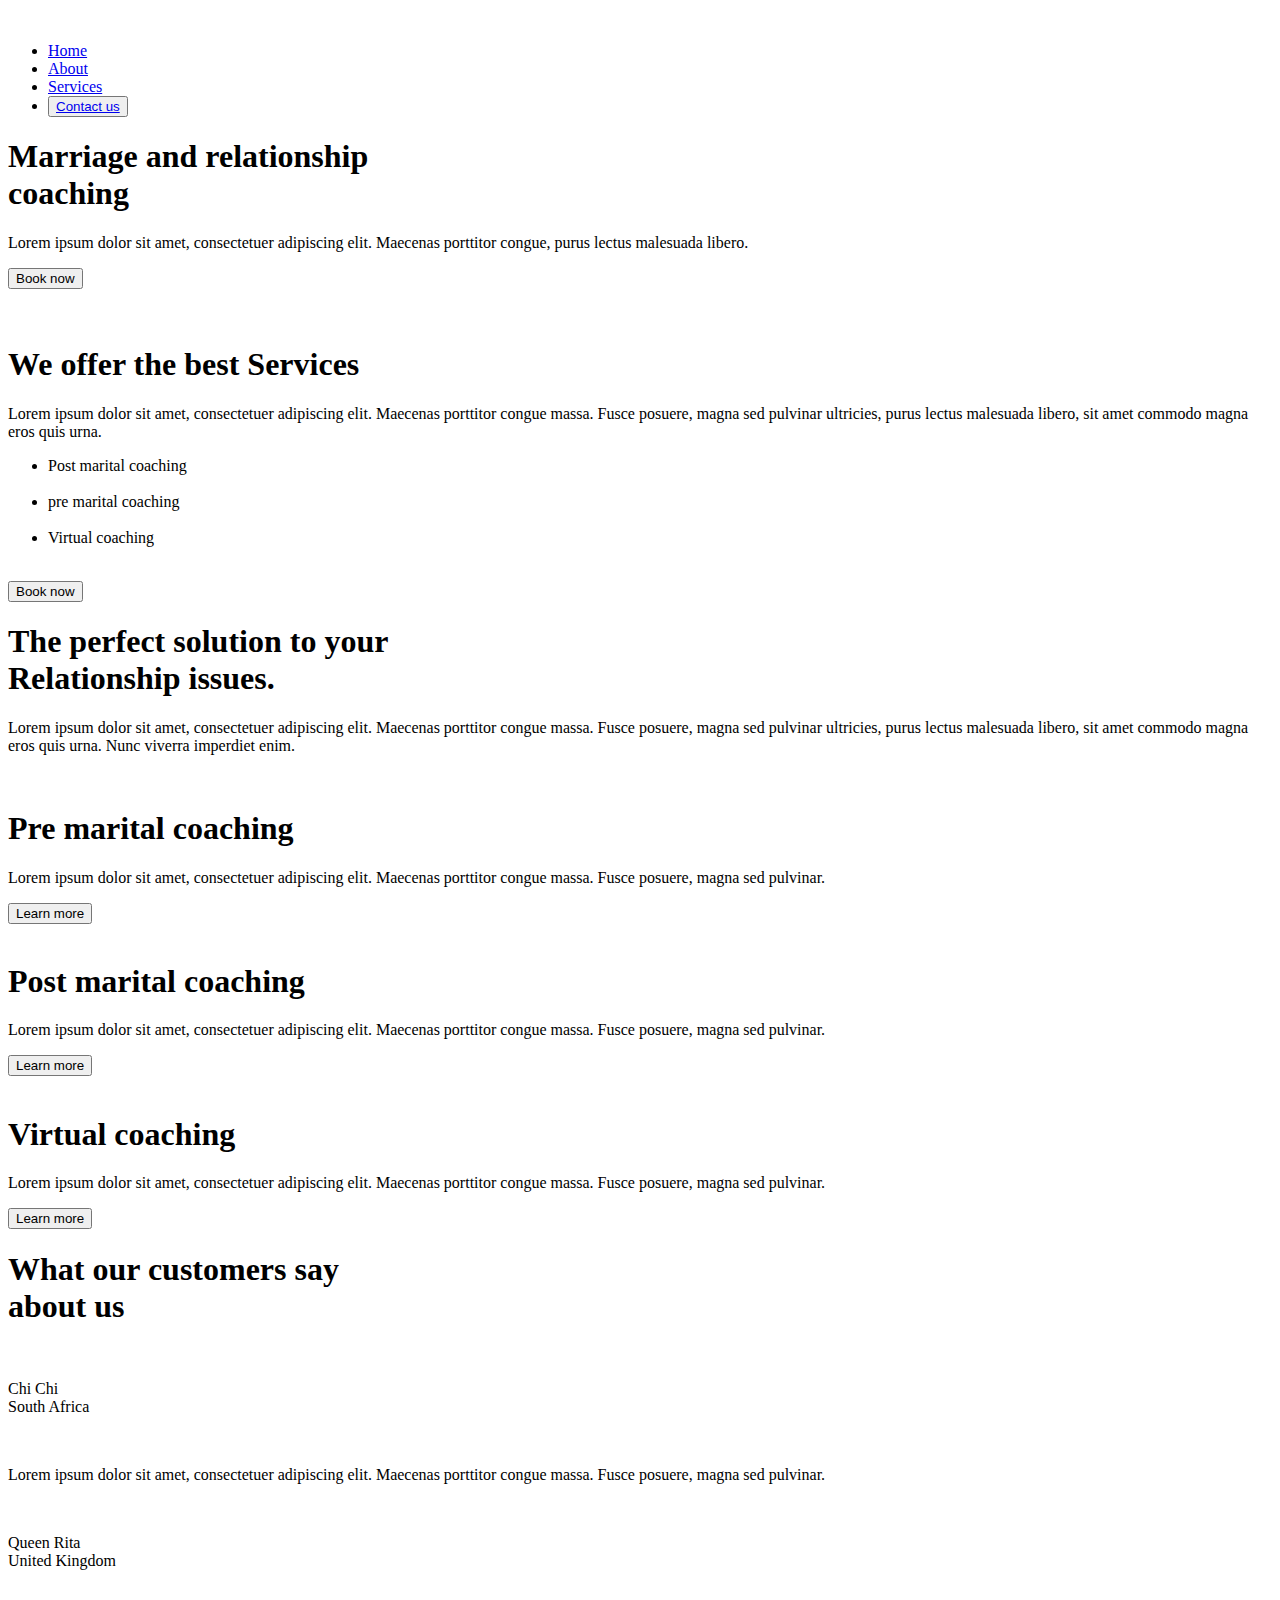
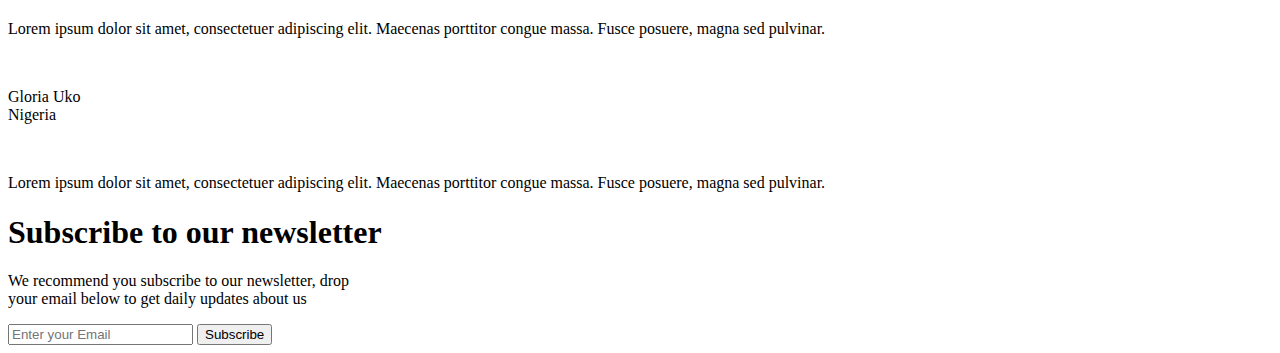
==== index.html @ e41351fa "fourth commit" ====
<!DOCTYPE html>
<html lang="en">

<head>
    <meta charset="UTF-8">
    <meta http-equiv="X-UA-Compatible" content="IE=edge">
    <meta name="viewport" content="width=device-width, initial-scale=1.0">
    <script src="https://cdn.tailwindcss.com?plugins=forms,typography,aspect-ratio,line-clamp"></script>
    <title>Home</title>
</head>

<body>

    <div class="h-screen">
        <div class="flex justify-between">
            <div>
                <img src="resources/main logo white 2.png" alt="">
            </div>
            <div class="mt-4 mr-4">
                <ul class="flex">
                    <li class="mr-6 mb-1 font-semibold mt-2 hover:underline text-[#000033F2]">
                        <a href="index.html">Home</a>
                    </li>
                    <li class="mr-6 mb-1 font-semibold mt-2 hover:underline text-[#000033F2]">
                        <a href="about.html">About</a>
                    </li>
                    <li class="mr-6 mb-1 font-semibold mt-2 hover:underline text-[#000033F2]">
                        <a href="service.html">Services</a>
                    </li>
                    <li class="mr-6">
                        <button class="bg-transparent hover:bg-green-600 text-green-600 font-semibold hover:text-white py-2 px-4 border border-green-600   hover:border-transparent rounded-full">
                            <a href="contact.html">Contact us</a>
                        </button>
                    </li>
                </ul>
            </div>
        </div>

        <div class="flex justify-around">
            <div class="w-1/3">
                <h1 class="text-4xl font-bold text-[#000033F2] mb-6 mt-20">
                    Marriage and relationship <br> coaching
                </h1>
                <p class="mb-6 text-[#000033F2]">
                    Lorem ipsum dolor sit amet, consectetuer adipiscing elit. Maecenas porttitor congue, purus lectus malesuada libero.
                </p>
                <button class="bg-green-600 hover:bg-transparent text-white font-semibold hover:text-green-600 py-2 px-4 border border-white hover:border-green-600 rounded-full">
                    Book now
                </button>
            </div>
            <div class="w-1/3">
                <img src="resources/Group 81.png" alt="">
            </div>
        </div>
    </div>

    <div class="h-full bg-green-50">
        <div class=" flex justify-around">
            <div class="my-28 w-1/3">
                <img src="resources/Group 83.png" alt="">
            </div>
            <div class="mt-48 w-1/3">
                <h1 class="text-3xl font-bold mb-8 text-[#000033F2]">We offer the best Services</h1>
                <p class="mb-6 text-[#000033F2]">
                    Lorem ipsum dolor sit amet, consectetuer adipiscing elit. Maecenas porttitor congue massa. Fusce posuere, magna sed pulvinar ultricies, purus lectus malesuada libero, sit amet commodo magna eros quis urna.
                </p>
                <ul class="mb-8 ">
                    <li class="inline-block text-[#000033F2] mb-3"><img src="resources/Vector.png" alt="" class="inline-block mr-3">Post marital coaching</li><br>
                    <li class="inline-block text-[#000033F2] mb-3"><img src="resources/Vector.png" alt="" class="inline-block mr-3">pre marital coaching</li><br>
                    <li class="inline-block text-[#000033F2] mb-3"><img src="resources/Vector.png" alt="" class="inline-block mr-3">Virtual coaching</li><br>
                </ul>
                <button class="bg-transparent hover:bg-green-600 text-green-600 font-semibold hover:text-white py-2 px-4 border border-green-600   hover:border-transparent rounded-full">
                    Book now
                </button>
            </div>
        </div>
    </div>

    <div class="h-full">
        <div>
            <div>
                <h1 class="text-3xl font-bold mb-8 text-center pt-24 text-[#000033F2]">The perfect solution to your <br> Relationship issues.</h1>
                <div class="flex justify-center">
                    <p class="text-center w-2/5 flex justify-center text-[#000033F2]">
                        Lorem ipsum dolor sit amet, consectetuer adipiscing elit. Maecenas porttitor congue massa. Fusce posuere, magna sed pulvinar ultricies, purus lectus malesuada libero, sit amet commodo magna eros quis urna. Nunc viverra imperdiet enim.
                    </p>
                </div>
            </div>
            <div class="flex justify-evenly mt-12 mb-16">
                <div class="w-1/5 rounded-lg shadow-md">
                    <div class="px-8 py-8">
                        <img src="resources/Group 94.png" alt="">
                        <h1 class="text-1xl font-bold mb-2 mt-4 text-[#000033F2]">Pre marital coaching</h1>
                        <p class="text-[#000033F2]">
                            Lorem ipsum dolor sit amet, consectetuer adipiscing elit. Maecenas porttitor congue massa. Fusce posuere, magna sed pulvinar.
                        </p>
                        <button class="mt-8 bg-transparent hover:bg-green-600 text-green-600 font-semibold hover:text-white py-2 px-4 border border-green-600   hover:border-transparent rounded-full">
                            Learn more
                        </button>
                    </div>
                </div>
                <div class="w-1/5 rounded-lg shadow-md">
                    <div class="px-8 py-8">
                        <img src="resources/Group 94.png" alt="">
                        <h1 class="text-1xl font-bold mb-2 mt-4 text-[#000033F2]">Post marital coaching</h1>
                        <p class="text-[#000033F2]">
                            Lorem ipsum dolor sit amet, consectetuer adipiscing elit. Maecenas porttitor congue massa. Fusce posuere, magna sed pulvinar.
                        </p>
                        <button class="mt-8 bg-transparent hover:bg-green-600 text-green-600 font-semibold hover:text-white py-2 px-4 border border-green-600   hover:border-transparent rounded-full">
                            Learn more
                        </button>
                    </div>
                </div>
                <div class="w-1/5 rounded-lg shadow-md">
                    <div class="px-8 py-8">
                        <img src="resources/Group 94.png" alt="">
                        <h1 class="text-1xl font-bold mb-2 mt-4 text-[#000033F2]">Virtual coaching</h1>
                        <p class="text-[#000033F2]">
                            Lorem ipsum dolor sit amet, consectetuer adipiscing elit. Maecenas porttitor congue massa. Fusce posuere, magna sed pulvinar.
                        </p>
                        <button class="mt-8 bg-transparent hover:bg-green-600 text-green-600 font-semibold hover:text-white py-2 px-4 border border-green-600   hover:border-transparent rounded-full">
                            Learn more
                        </button>
                    </div>
                </div>

            </div>
        </div>
    </div>

    <div class="bg-green-50">
        <div>
            <h1 class="text-3xl font-bold mb-8 text-center pt-16 text-[#000033F2]">What our customers say <br> about us</h1>
        </div>
        <div>
            <div class="flex justify-evenly">
                <div class="w-1/4 bg-white rounded-lg mb-16 shadow-md">
                    <div class="flex justify-between px-8 py-8">
                        <div>
                            <img src="resources/Ellipse 12.png" alt="" class="inline-block mr-2">
                            <p class="inline-block text-[#000033F2]"><span class="font-bold text-[#000033F2]">Chi Chi </span><br> South Africa</p>
                        </div>
                        <div><img src="resources/“.png" alt=""></div>
                    </div>
                    <p class="px-8 pb-8 text-[#000033F2]">
                        Lorem ipsum dolor sit amet, consectetuer adipiscing elit. Maecenas porttitor congue massa. Fusce posuere, magna sed pulvinar.
                    </p>
                </div>
                <div class="w-1/4 bg-white rounded-lg mb-16 shadow-md">
                    <div class="flex justify-between px-8 py-8">
                        <div>
                            <img src="resources/Ellipse 13.png" alt="" class="inline-block mr-2">
                            <p class="inline-block text-[#000033F2]"><span class="font-bold text-[#000033F2]">Queen Rita </span><br> United Kingdom</p>
                        </div>
                        <div><img src="resources/“.png" alt=""></div>
                    </div>
                    <p class="px-8 pb-8 text-[#000033F2]">
                        Lorem ipsum dolor sit amet, consectetuer adipiscing elit. Maecenas porttitor congue massa. Fusce posuere, magna sed pulvinar.
                    </p>
                </div>
                <div class="w-1/4 bg-white rounded-lg mb-16 shadow-md">
                    <div class="flex justify-between px-8 py-8">
                        <div>
                            <img src="resources/Ellipse 14.png" alt="" class="inline-block mr-2">
                            <p class="inline-block text-[#000033F2]"><span class="font-bold text-[#000033F2]">Gloria Uko</span><br> Nigeria</p>
                        </div>
                        <div><img src="resources/“.png" alt=""></div>
                    </div>
                    <p class="px-8 pb-8 text-[#000033F2]">
                        Lorem ipsum dolor sit amet, consectetuer adipiscing elit. Maecenas porttitor congue massa. Fusce posuere, magna sed pulvinar.
                    </p>
                </div>
            </div>
        </div>
    </div>


    <div class="mb-32 h-fit">
        <div class="mt-28">
            <h1 class="text-3xl font-bold mt-12 mb-6 text-center text-[#000033F2]">
                Subscribe to our newsletter
            </h1>
            <div class="flex justify-center mb-20">
                <p class="text-center w-2/5 flex justify-center text-[#000033F2]">
                    We recommend you subscribe to our newsletter, drop <br> your email below to get daily updates about us
                </p>
            </div>
            <div class="text-center">
                <input type="email" name="" id="" placeholder="Enter your Email" class=" inline-block w-1/4 rounded-full mr-6 ">
                <button class="inline-block bg-green-600 hover:bg-transparent text-white font-semibold hover:text-green-600 py-2 px-4 border hover:border-green-600 rounded-full ">Subscribe</button>
            </div>
        </div>
    </div>

    <footer class="h-96 bg-[#000033F2] ">

    </footer>

</body>

</html>
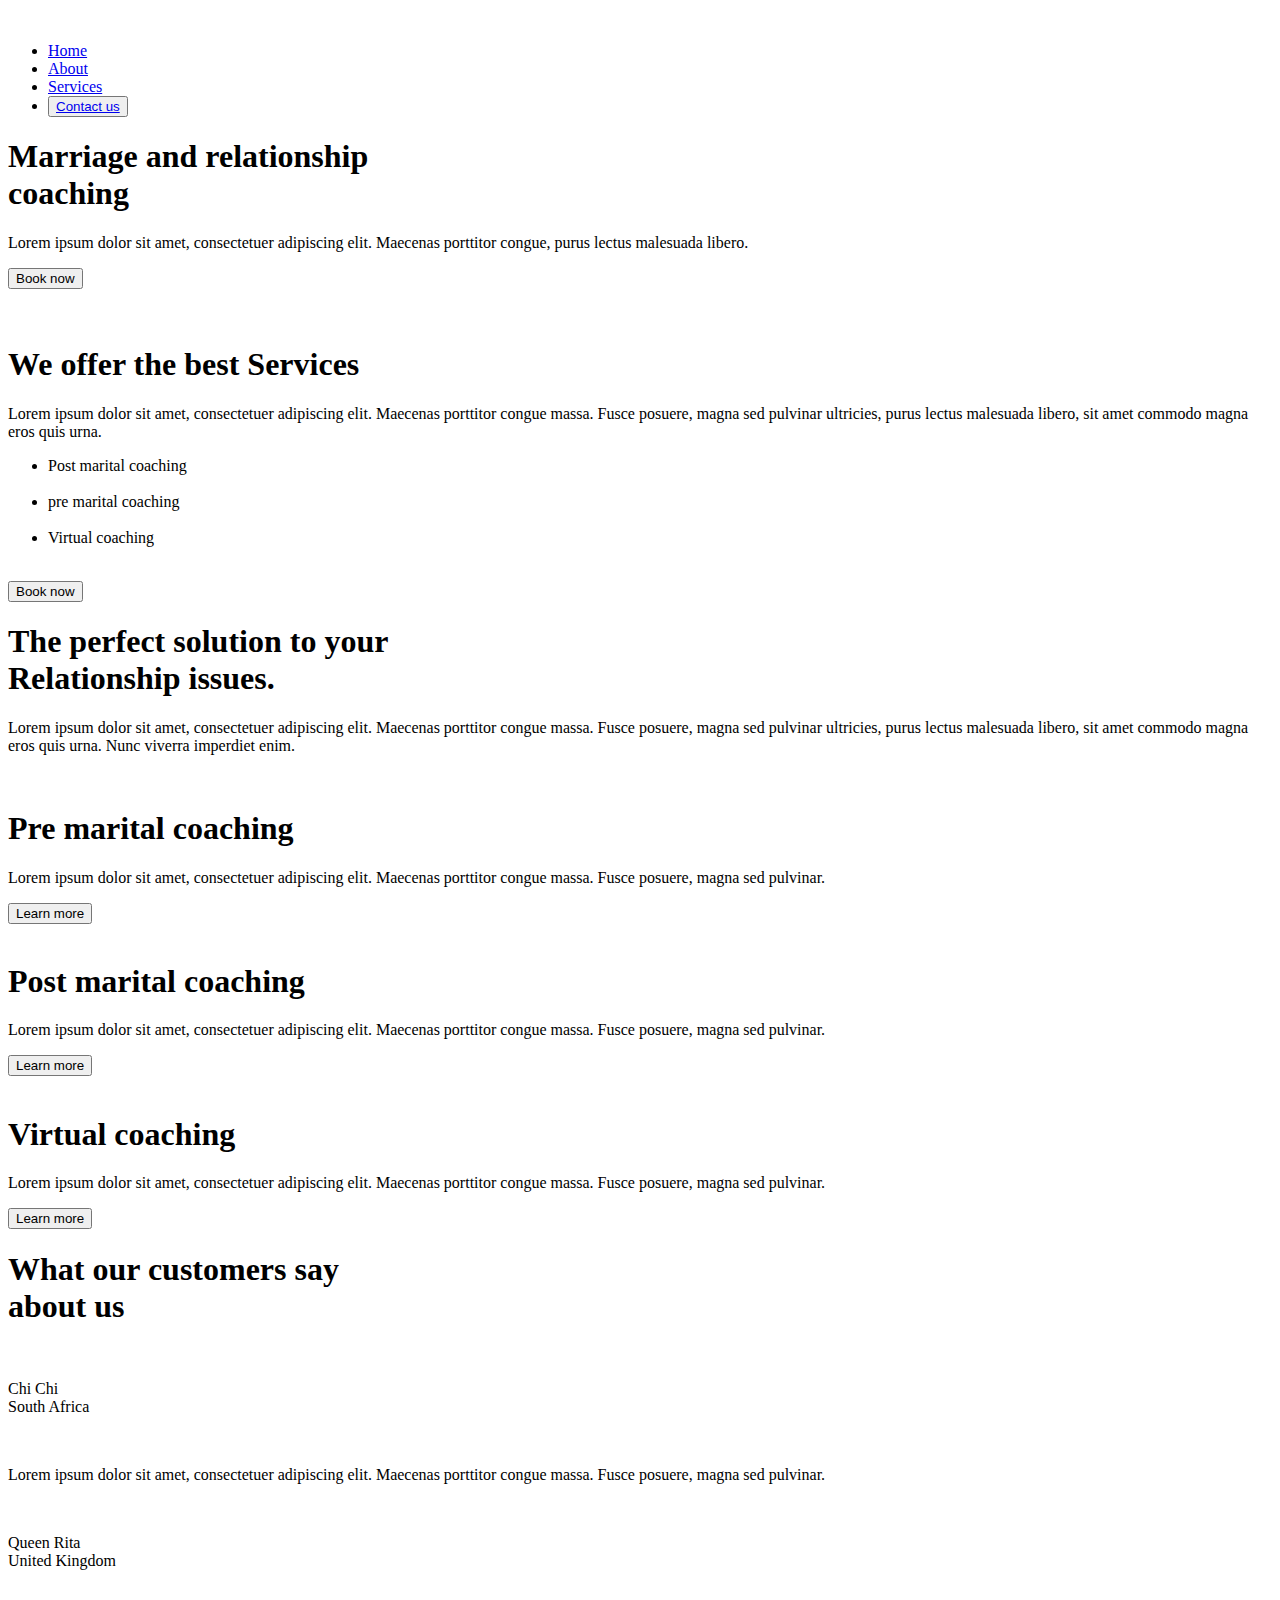
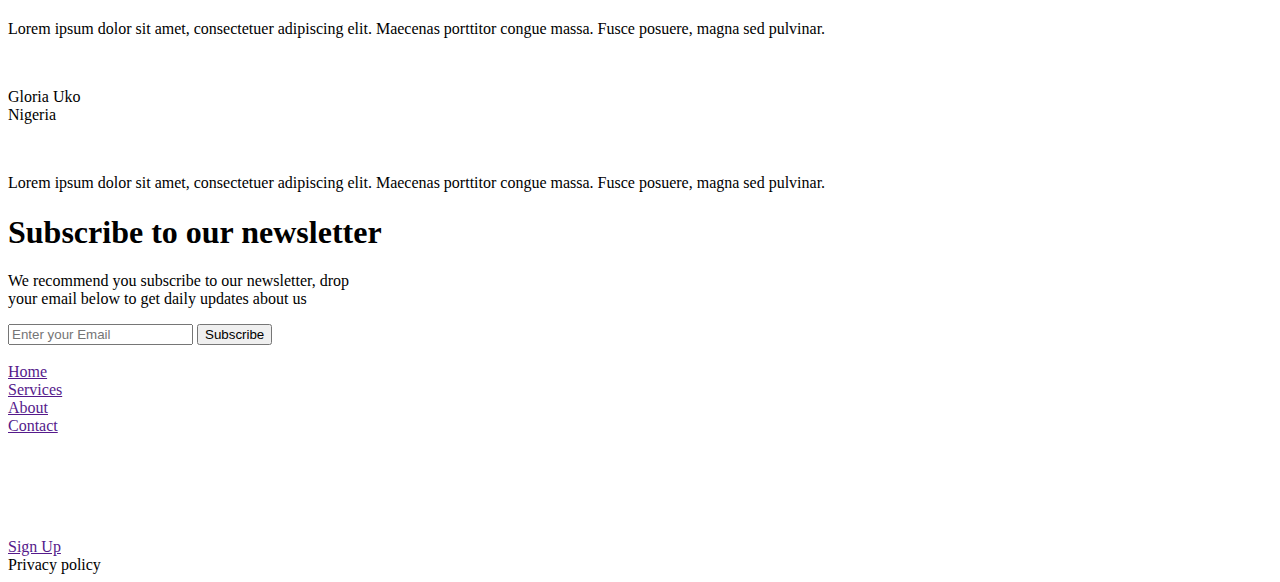
==== commit 7452109a: "update" ====
--- a/index.html
+++ b/index.html
@@ -6,17 +6,21 @@
     <meta http-equiv="X-UA-Compatible" content="IE=edge">
     <meta name="viewport" content="width=device-width, initial-scale=1.0">
     <script src="https://cdn.tailwindcss.com?plugins=forms,typography,aspect-ratio,line-clamp"></script>
+    <script>
+    </script>
+    <style type="text/tailwindcss"></style>
     <title>Home</title>
 </head>
 
 <body>
 
-    <div class="h-screen">
+    <div class="lg:h-screen">
         <div class="flex justify-between">
             <div>
                 <img src="resources/main logo white 2.png" alt="">
             </div>
-            <div class="mt-4 mr-4">
+
+            <div class="invisible mt-4 mr-4 lg:visible">
                 <ul class="flex">
                     <li class="mr-6 mb-1 font-semibold mt-2 hover:underline text-[#000033F2]">
                         <a href="index.html">Home</a>
@@ -27,6 +31,12 @@
                     <li class="mr-6 mb-1 font-semibold mt-2 hover:underline text-[#000033F2]">
                         <a href="service.html">Services</a>
                     </li>
+                    <!-- <li class="mr-6 mb-1 font-semibold mt-2 hover:underline text-[#000033F2]">
+                        <a href="sales.html">Pricing</a>
+                    </li>
+                    <li class="mr-6 mb-1 font-semibold mt-2 hover:underline text-[#000033F2]">
+                        <a href="webinar.html">Webinar</a>
+                    </li> -->
                     <li class="mr-6">
                         <button class="bg-transparent hover:bg-green-600 text-green-600 font-semibold hover:text-white py-2 px-4 border border-green-600   hover:border-transparent rounded-full">
                             <a href="contact.html">Contact us</a>
@@ -36,30 +46,30 @@
             </div>
         </div>
 
-        <div class="flex justify-around">
-            <div class="w-1/3">
-                <h1 class="text-4xl font-bold text-[#000033F2] mb-6 mt-20">
+        <div class="grid lg:flex justify-around">
+            <div class="mx-3 order-2 lg:w-1/3">
+                <h1 class="text-4xl font-bold text-[#000033F2] mb-6 lg:mt-20">
                     Marriage and relationship <br> coaching
                 </h1>
                 <p class="mb-6 text-[#000033F2]">
                     Lorem ipsum dolor sit amet, consectetuer adipiscing elit. Maecenas porttitor congue, purus lectus malesuada libero.
                 </p>
-                <button class="bg-green-600 hover:bg-transparent text-white font-semibold hover:text-green-600 py-2 px-4 border border-white hover:border-green-600 rounded-full">
+                <button class="mb-14 bg-green-600 hover:bg-transparent text-white font-semibold hover:text-green-600 py-2 px-4 border border-white hover:border-green-600 rounded-full">
                     Book now
                 </button>
             </div>
-            <div class="w-1/3">
+            <div class="w-2/3 -mt-8 order-1 lg:w-1/3 lg:order-2">
                 <img src="resources/Group 81.png" alt="">
             </div>
         </div>
     </div>
 
     <div class="h-full bg-green-50">
-        <div class=" flex justify-around">
-            <div class="my-28 w-1/3">
+        <div class="grid mx-3 lg:flex justify-around">
+            <div class="mb-6 w-2/3 mt-14 flex lg:my-28 lg:w-1/3">
                 <img src="resources/Group 83.png" alt="">
             </div>
-            <div class="mt-48 w-1/3">
+            <div class=" lg:mt-48 lg:w-1/3">
                 <h1 class="text-3xl font-bold mb-8 text-[#000033F2]">We offer the best Services</h1>
                 <p class="mb-6 text-[#000033F2]">
                     Lorem ipsum dolor sit amet, consectetuer adipiscing elit. Maecenas porttitor congue massa. Fusce posuere, magna sed pulvinar ultricies, purus lectus malesuada libero, sit amet commodo magna eros quis urna.
@@ -69,7 +79,7 @@
                     <li class="inline-block text-[#000033F2] mb-3"><img src="resources/Vector.png" alt="" class="inline-block mr-3">pre marital coaching</li><br>
                     <li class="inline-block text-[#000033F2] mb-3"><img src="resources/Vector.png" alt="" class="inline-block mr-3">Virtual coaching</li><br>
                 </ul>
-                <button class="bg-transparent hover:bg-green-600 text-green-600 font-semibold hover:text-white py-2 px-4 border border-green-600   hover:border-transparent rounded-full">
+                <button class="mb-14 bg-transparent hover:bg-green-600 text-green-600 font-semibold hover:text-white py-2 px-4 border border-green-600   hover:border-transparent rounded-full">
                     Book now
                 </button>
             </div>
@@ -81,13 +91,13 @@
             <div>
                 <h1 class="text-3xl font-bold mb-8 text-center pt-24 text-[#000033F2]">The perfect solution to your <br> Relationship issues.</h1>
                 <div class="flex justify-center">
-                    <p class="text-center w-2/5 flex justify-center text-[#000033F2]">
+                    <p class="text-center mx-5 lg:w-2/5 flex justify-center text-[#000033F2]">
                         Lorem ipsum dolor sit amet, consectetuer adipiscing elit. Maecenas porttitor congue massa. Fusce posuere, magna sed pulvinar ultricies, purus lectus malesuada libero, sit amet commodo magna eros quis urna. Nunc viverra imperdiet enim.
                     </p>
                 </div>
             </div>
-            <div class="flex justify-evenly mt-12 mb-16">
-                <div class="w-1/5 rounded-lg shadow-md">
+            <div class="lg:flex justify-evenly mt-12 mb-16">
+                <div class="mx-3 my-4 lg:w-1/5 rounded-lg shadow-md">
                     <div class="px-8 py-8">
                         <img src="resources/Group 94.png" alt="">
                         <h1 class="text-1xl font-bold mb-2 mt-4 text-[#000033F2]">Pre marital coaching</h1>
@@ -99,7 +109,7 @@
                         </button>
                     </div>
                 </div>
-                <div class="w-1/5 rounded-lg shadow-md">
+                <div class="mx-3 my-4 lg:w-1/5 rounded-lg shadow-md">
                     <div class="px-8 py-8">
                         <img src="resources/Group 94.png" alt="">
                         <h1 class="text-1xl font-bold mb-2 mt-4 text-[#000033F2]">Post marital coaching</h1>
@@ -111,7 +121,7 @@
                         </button>
                     </div>
                 </div>
-                <div class="w-1/5 rounded-lg shadow-md">
+                <div class="mx-3 my-4 lg:w-1/5 rounded-lg shadow-md">
                     <div class="px-8 py-8">
                         <img src="resources/Group 94.png" alt="">
                         <h1 class="text-1xl font-bold mb-2 mt-4 text-[#000033F2]">Virtual coaching</h1>
@@ -128,13 +138,13 @@
         </div>
     </div>
 
-    <div class="bg-green-50">
+    <div class="h-full bg-green-50">
         <div>
             <h1 class="text-3xl font-bold mb-8 text-center pt-16 text-[#000033F2]">What our customers say <br> about us</h1>
         </div>
         <div>
-            <div class="flex justify-evenly">
-                <div class="w-1/4 bg-white rounded-lg mb-16 shadow-md">
+            <div class="grid lg:flex justify-evenly mb-14">
+                <div class="mx-3 lg:w-1/4 bg-white rounded-lg mb-8 lg:mb-16 shadow-md">
                     <div class="flex justify-between px-8 py-8">
                         <div>
                             <img src="resources/Ellipse 12.png" alt="" class="inline-block mr-2">
@@ -146,7 +156,7 @@
                         Lorem ipsum dolor sit amet, consectetuer adipiscing elit. Maecenas porttitor congue massa. Fusce posuere, magna sed pulvinar.
                     </p>
                 </div>
-                <div class="w-1/4 bg-white rounded-lg mb-16 shadow-md">
+                <div class="mx-3 lg:w-1/4 bg-white rounded-lg mb-8 lg:mb-16 shadow-md">
                     <div class="flex justify-between px-8 py-8">
                         <div>
                             <img src="resources/Ellipse 13.png" alt="" class="inline-block mr-2">
@@ -158,7 +168,7 @@
                         Lorem ipsum dolor sit amet, consectetuer adipiscing elit. Maecenas porttitor congue massa. Fusce posuere, magna sed pulvinar.
                     </p>
                 </div>
-                <div class="w-1/4 bg-white rounded-lg mb-16 shadow-md">
+                <div class="mx-3 lg:w-1/4 bg-white rounded-lg mb-8 lg:mb-16 shadow-md">
                     <div class="flex justify-between px-8 py-8">
                         <div>
                             <img src="resources/Ellipse 14.png" alt="" class="inline-block mr-2">
@@ -175,26 +185,55 @@
     </div>
 
 
-    <div class="mb-32 h-fit">
-        <div class="mt-28">
-            <h1 class="text-3xl font-bold mt-12 mb-6 text-center text-[#000033F2]">
+    <div class="mb-24 lg:mb-32 h-fit">
+        <div class="lg:mt-28">
+            <h1 class="mb-4 text-3xl lg:text-3xl font-bold mt-12 lg:mb-6 text-center text-[#000033F2]">
                 Subscribe to our newsletter
             </h1>
-            <div class="flex justify-center mb-20">
-                <p class="text-center w-2/5 flex justify-center text-[#000033F2]">
+            <div class=" mb-14 flex justify-center lg:mb-20">
+                <p class="w-3/4 text-center lg:w-2/5 flex justify-center text-[#000033F2]">
                     We recommend you subscribe to our newsletter, drop <br> your email below to get daily updates about us
                 </p>
             </div>
             <div class="text-center">
-                <input type="email" name="" id="" placeholder="Enter your Email" class=" inline-block w-1/4 rounded-full mr-6 ">
-                <button class="inline-block bg-green-600 hover:bg-transparent text-white font-semibold hover:text-green-600 py-2 px-4 border hover:border-green-600 rounded-full ">Subscribe</button>
-            </div>
-        </div>
-    </div>
-
-    <footer class="h-96 bg-[#000033F2] ">
-
-    </footer>
+                <input type="email" name="" id="" placeholder="Enter your Email" class="w-1/2 inline-block lg:w-1/4 rounded-full mr-6 ">
+                <button class=" inline-block bg-green-600 hover:bg-transparent text-white font-semibold hover:text-green-600 py-2 px-4 border hover:border-green-600 rounded-full ">Subscribe</button>
+            </div>
+        </div>
+    </div>
+
+    <div class="h-44 lg:h-96 bg-[#000033F2]">
+        <div class="flex justify-between h-40 lg:h-80">
+            <div class="m-16 w-1/4 hidden lg:flex">
+                <img src="resources/Jo jean main logo dark 2.png" alt="">
+            </div>
+            <div class="grid grid-cols-3 m-auto lg:m-20 lg:grid lg:grid-cols-3 lg:gap-x-0 gap-y-0 text-white w-3/4">
+                <div class="m-2"><a href="">Home</a></div>
+                <div class="m-2"><a href="">Services</a></div>
+                <div class="m-2"><a href="">About</a></div>
+                <div class="m-2"><a href="">Contact</a></div>
+                <div class="flex justify-between w-40 order-last m-2">
+                    <div>
+                        <a href=""><img src="resources/twtVector.png" alt=""></a>
+                    </div>
+                    <div>
+                        <a href=""><img src="resources/igVector.png" alt=""></a>
+                    </div>
+                    <div>
+                        <a href=""><img src="resources/fbVector.png" alt=""></a>
+                    </div>
+                    <div>
+                        <a href=""><img src="resources/liVector.png" alt=""></a>
+                    </div>
+                </div>
+                <div class="m-2"><a href="">Sign Up</a></div>
+                <div class="m-2">Privacy policy</div>
+            </div>
+        </div>
+        <!-- <div class="flex text-white justify-center mb-3">
+            <a href="">Copyright @Uzayn</a>
+        </div> -->
+    </div>
 
 </body>
 
